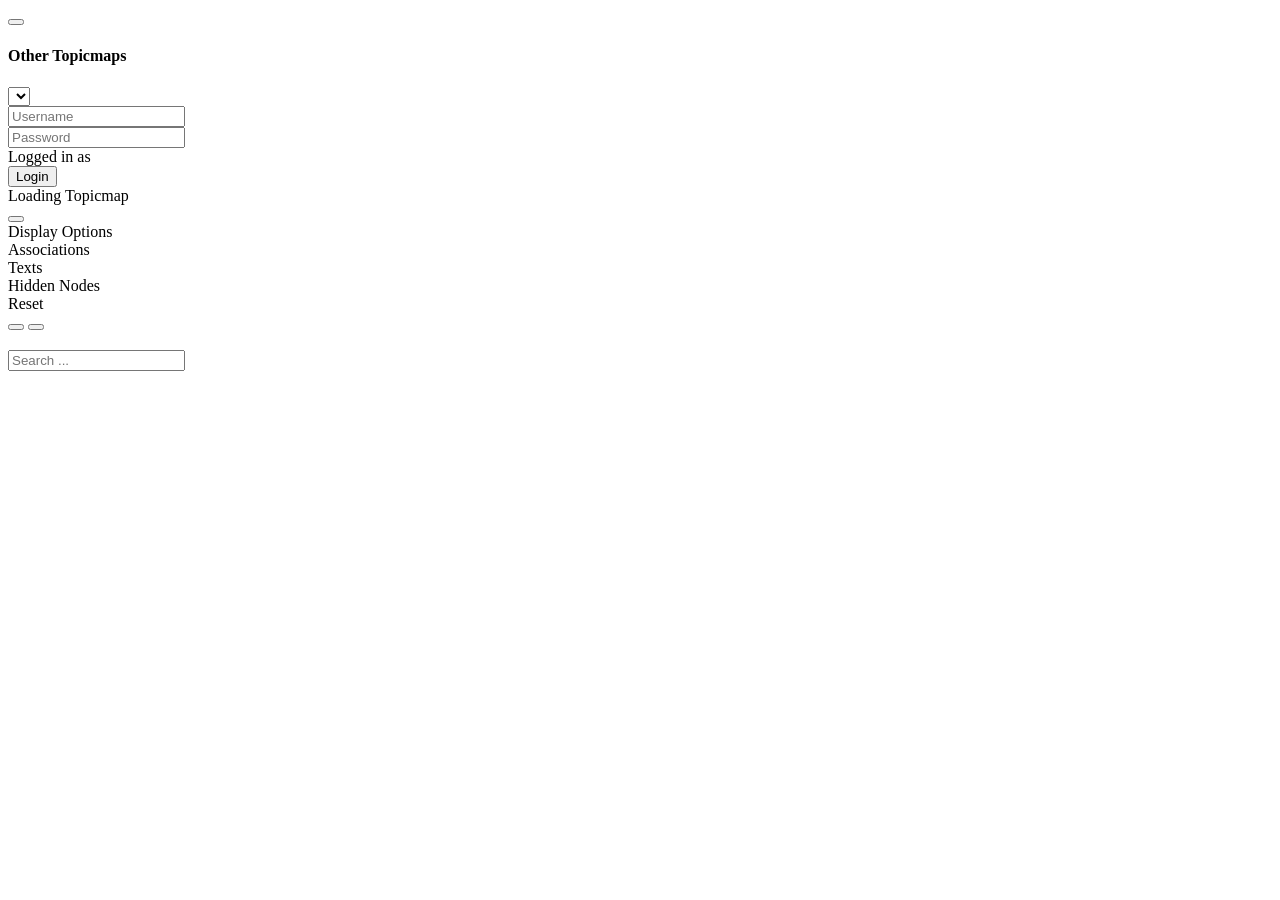
==== src/main/resources/web/index.html @ f149382f "Login dialog & some small details." ====
<!DOCTYPE html>
<html class="no-js">

        <head>
        <meta charset="utf-8">
        <meta http-equiv="X-UA-Compatible" content="IE=edge,chrome=1">
        <title>Stableviews - DeepaMehta 4.7</title>
        <meta name="description" content="">
        <meta name="viewport" content="width=device-width">

        <link rel="stylesheet" href="/de.mikromedia.stableviews/assets/css/mobile-layout.css">
        <link rel="stylesheet" href="/de.mikromedia.stableviews/assets/css/custom-graph.css">

        <!-- Semantic UI Assets -->
        <link rel="stylesheet" href="/de.mikromedia.stableviews/assets/vendor/loader.min.css">
        <link rel="stylesheet" href="/de.mikromedia.stableviews/assets/vendor/sidebar.min.css">
        <link rel="stylesheet" href="/de.mikromedia.stableviews/assets/vendor/search.min.css">
        <link rel="stylesheet" href="/de.mikromedia.stableviews/assets/vendor/button.min.css">
        <link rel="stylesheet" href="/de.mikromedia.stableviews/assets/vendor/icon.min.css">
        <link rel="stylesheet" href="/de.mikromedia.stableviews/assets/vendor/input.min.css">
        <link rel="stylesheet" href="/de.mikromedia.stableviews/assets/vendor/menu.min.css">
        <link rel="stylesheet" href="/de.mikromedia.stableviews/assets/vendor/item.min.css">
        <link rel="stylesheet" href="/de.mikromedia.stableviews/assets/vendor/dropdown.min.css">
        <link rel="stylesheet" href="/de.mikromedia.stableviews/assets/vendor/header.min.css">
        <link rel="stylesheet" href="/de.mikromedia.stableviews/assets/vendor/transition.min.css">
        <link rel="stylesheet" href="/de.mikromedia.stableviews/assets/vendor/divider.min.css">
        <!--link rel="stylesheet" href="/de.mikromedia.stableviews/assets/vendor/form.min.css"-->
        <!--link rel="stylesheet" href="/de.mikromedia.stableviews/assets/vendor/checkbox.min.css"-->

        <!-- Semantic UI Script Dependencies -->
        <!--script src="/de.mikromedia.stableviews/assets/vendor/jquery/jquery-2.1.4.min.js"></script>
        <!--script src="/de.mikromedia.stableviews/assets/vendor/semantic.min.js"></script-->
        <!--script src="/de.mikromedia.stableviews/assets/vendor/dropdown.min.js"></script-->
        <!--script src="/de.mikromedia.stableviews/assets/vendor/transition.min.js"></script-->

        <!-- Stableview Scripts -->
        <script
            data-main="/de.mikromedia.stableviews/stableviews.js"
            src="/de.mikromedia.stableviews/assets/vendor/require.js"></script>

    </head>
    <body>

        <div class="ui right vertical inverted menu very wide sidebar main">

            <button id="close-menu" class="ui basic inverted icon button">
                <i class="right chevron icon"></i>
            </button>

            <!-- Active Topicmap -->
            <div class="ui container">
                <h4 class="inverted ui header" id="topicmap-title"></h4>
            </div>

            <div class="ui divider"></div>

            <!-- Topicmap Selector -->
            <div class="ui container">
                <h4 class="ui header inverted">Other Topicmaps</h4>
                <select class="ui topicmaps inverted search dropdown" id="topicmap-selector"></select>
            </div>

            <div class="ui login container">
                <form id="authentication">
                    <div class="ui input inverted">
                        <input type="text" id="username" placeholder="Username"/>
                    </div>
                    <div class="ui input inverted">
                        <input type="password" id="password" placeholder="Password"/>
                    </div>
                    <div class="ui inverted basic userstatus hide">
                        Logged in as <span class="username"></span>
                    </div>
                        <button class="ui button" type="submit" id="submit" title="Do Login">Login</button><span class="login-failure"></span>
                </form>
            </div>

        </div>

        <div class="page container ui pusher fixed">

            <div id="map-panel" tabindex="1">

                <div class="loader ui inverted active dimmer">
                    <div class="ui indeterminate text loader">
                        Loading Topicmap
                    </div>
                </div>

                <div class="ui basic vertical main">
                    <button id="menu-button" class="ui basic tiny icon button">
                        <i class="left chevron icon"></i>
                    </button>
                </div>

                <div class="ui tertiary pointing right dropdown icon basic button">
                    <i class="settings icon"></i>
                    <div class="menu">
                        <div class="header">Display Options</div>
                        <div class="item" id="toggle-assocs">
                            Associations
                        </div>
                        <div class="item" id="toggle-labels">
                            Texts
                        </div>
                        <div class="item" id="toggle-topics">
                            Hidden Nodes
                        </div>
                        <div class="item" id="reset">
                            Reset
                        </div>
                    </div>
                </div>
                <div class="ui basic mini vertical buttons zooming">
                    <button id="zoom-in" class="ui basic mini icon button">
                        <i class="plus icon"></i>
                    </button>
                    <button id="zoom-out" class="ui basic mini icon button">
                        <i class="minus icon"></i>
                    </button>
                </div>

            </div>

        </div>

        <div class="ui lower very wide sidebar visible bottom">

            <div class="topic-commands"><ul></ul></div>
            <div class="selection-commands"><ul></ul></div>

            <h2 class="title"></h2>

            <div class="search-controls">
                <div class="ui icon input inline">
                    <input class="prompt" id="search" placeholder="Search ..." type="text"/>
                    <i class="search icon"></i>
                </div>
                <!--button class="ui primary button">Suchen</button-->
            </div>

            <div class="details"></div>

            <div class="search-results hide">
                <!-- Start using one of the following search results:<br/-->
                <ol class="search-result-list" tabindex="5"></ol>
            </div>

        </div>

        <!--footer class="copy" action="do">
            <!--input type="text" id="textinput" tabindex="2" placeholder="..." />
            <input type="button" id="search" tabindex="3" value="Search" />
            <!--input type="button" id="login" tabindex="4" value="Login" /-->
            <!-- span>&hearts; mikromedia.de 2015</span-->
            <!--div class="user-dialog"></div-->
            <!--div class="source-code">
                <a href="https://github.com/mukil/stableviews"
                   title="Stableviews is free software - Please contribute" class="ion-social-github"></a>
            </div>
        </footer-->

    </body>

</html>
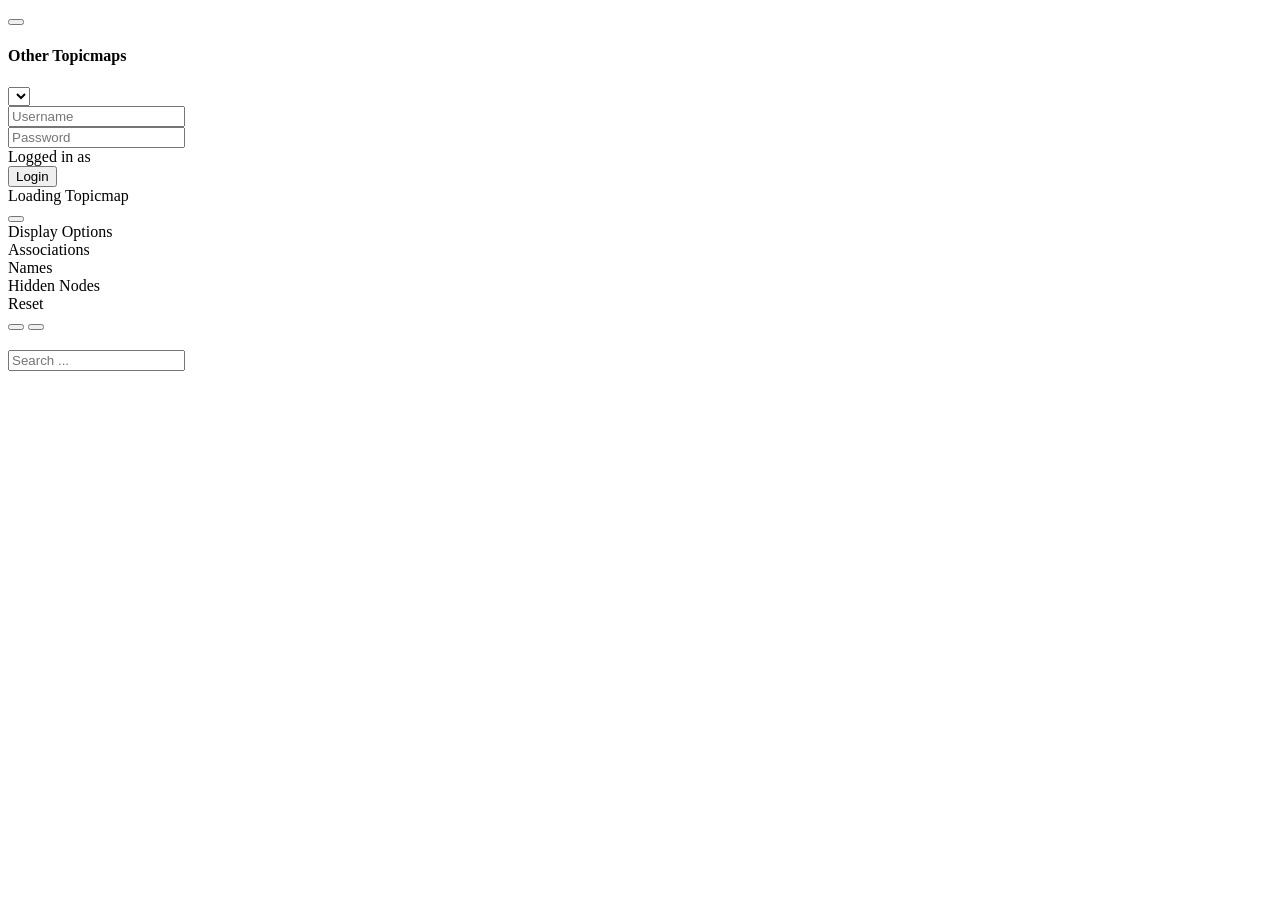
==== commit 7c93505f: "Some small adjustments.." ====
--- a/src/main/resources/web/index.html
+++ b/src/main/resources/web/index.html
@@ -28,14 +28,14 @@
         <!--link rel="stylesheet" href="/de.mikromedia.stableviews/assets/vendor/checkbox.min.css"-->
 
         <!-- Semantic UI Script Dependencies -->
-        <!--script src="/de.mikromedia.stableviews/assets/vendor/jquery/jquery-2.1.4.min.js"></script>
+        <script src="/de.mikromedia.stableviews/assets/vendor/jquery/jquery-2.1.4.min.js"></script>
         <!--script src="/de.mikromedia.stableviews/assets/vendor/semantic.min.js"></script-->
-        <!--script src="/de.mikromedia.stableviews/assets/vendor/dropdown.min.js"></script-->
-        <!--script src="/de.mikromedia.stableviews/assets/vendor/transition.min.js"></script-->
+        <script src="/de.mikromedia.stableviews/assets/vendor/dropdown.min.js"></script>
+        <script src="/de.mikromedia.stableviews/assets/vendor/transition.min.js"></script>
 
         <!-- Stableview Scripts -->
         <script
-            data-main="/de.mikromedia.stableviews/stableviews.js"
+            data-main="/de.mikromedia.stableviews/js/stableviews.js"
             src="/de.mikromedia.stableviews/assets/vendor/require.js"></script>
 
     </head>
@@ -61,7 +61,7 @@
             </div>
 
             <div class="ui login container">
-                <form id="authentication">
+                <form id="authentication" onsubmit="javascript:return false">
                     <div class="ui input inverted">
                         <input type="text" id="username" placeholder="Username"/>
                     </div>
@@ -71,7 +71,7 @@
                     <div class="ui inverted basic userstatus hide">
                         Logged in as <span class="username"></span>
                     </div>
-                        <button class="ui button" type="submit" id="submit" title="Do Login">Login</button><span class="login-failure"></span>
+                    <button class="ui basic button inverted" type="submit" id="submit" title="Do Login">Login</button><span class="login-failure"></span>
                 </form>
             </div>
 
@@ -101,7 +101,7 @@
                             Associations
                         </div>
                         <div class="item" id="toggle-labels">
-                            Texts
+                            Names
                         </div>
                         <div class="item" id="toggle-topics">
                             Hidden Nodes
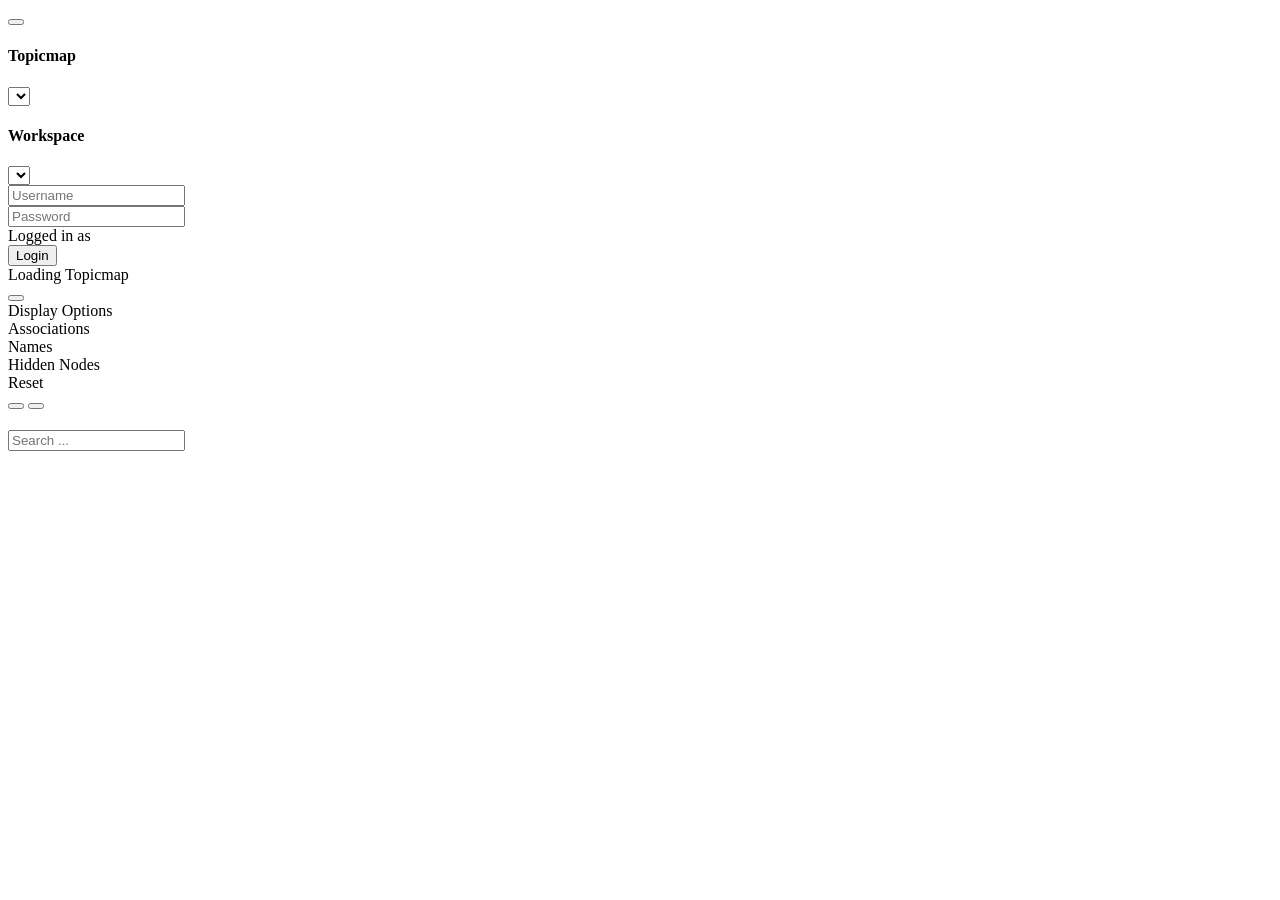
==== commit 658e5224: "Introduce workspace selection menu." ====
--- a/src/main/resources/web/index.html
+++ b/src/main/resources/web/index.html
@@ -41,7 +41,7 @@
     </head>
     <body>
 
-        <div class="ui right vertical inverted menu very wide sidebar main">
+        <div class="ui right vertical inverted main menu very wide sidebar">
 
             <button id="close-menu" class="ui basic inverted icon button">
                 <i class="right chevron icon"></i>
@@ -56,10 +56,17 @@
 
             <!-- Topicmap Selector -->
             <div class="ui container">
-                <h4 class="ui header inverted">Other Topicmaps</h4>
+                <h4 class="ui header inverted">Topicmap</h4>
                 <select class="ui topicmaps inverted search dropdown" id="topicmap-selector"></select>
             </div>
 
+            <!-- Workspace Selector -->
+            <div class="ui vertical container inverted">
+                <h4 class="ui header inverted">Workspace</h4>
+                <select class="ui workspace-menu inverted search" id="workspace-selector"></select>
+            </div>
+
+            <!-- Authentication Dialog -->
             <div class="ui login container">
                 <form id="authentication" onsubmit="javascript:return false">
                     <div class="ui input inverted">
